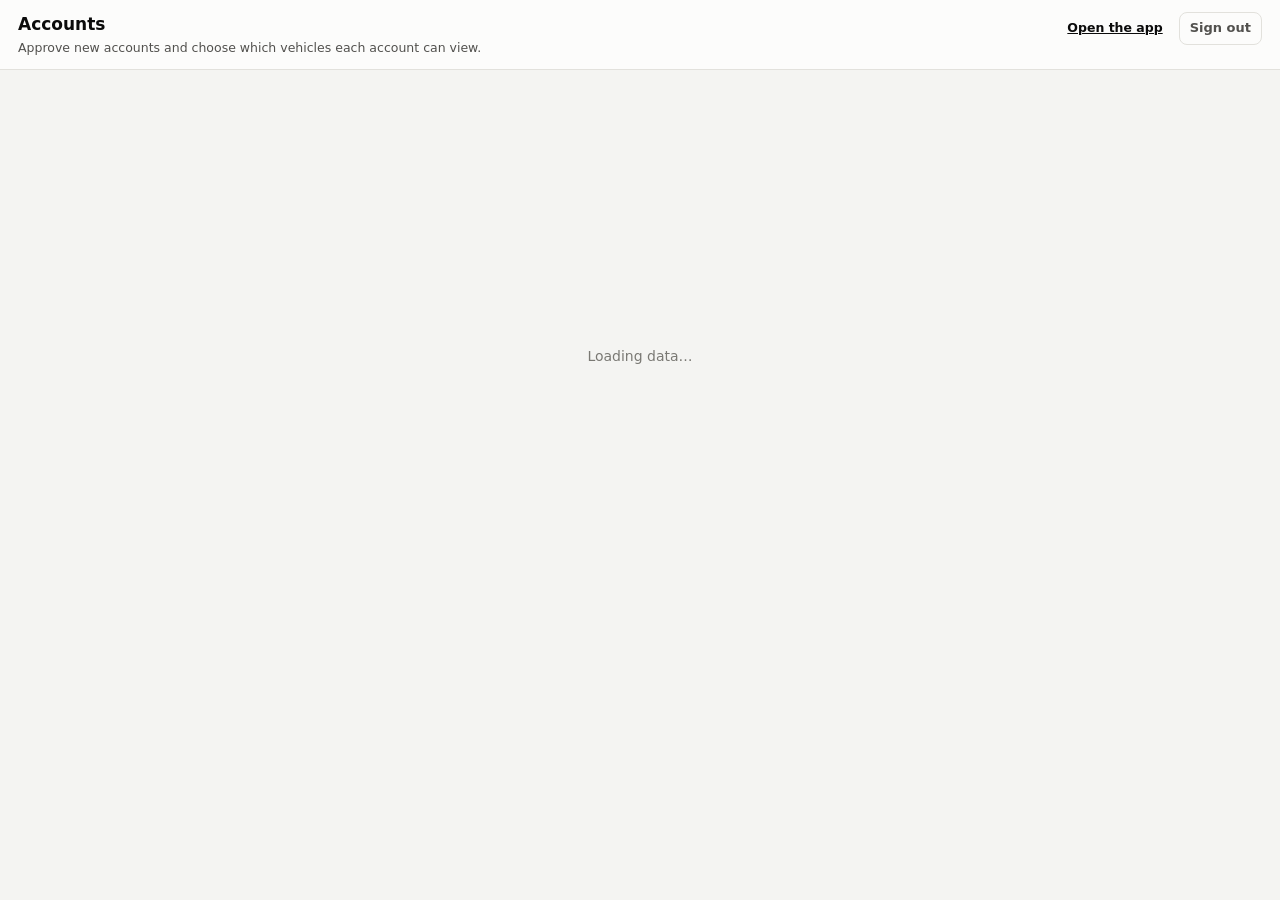
==== web/admin.html @ 1ac2ccd7 "feature..signup page" ====
<!doctype html>
<html lang="en">
<head>
<meta charset="utf-8">
<meta name="viewport" content="width=device-width,initial-scale=1">
<title>G4S Accounts</title>
<link rel="stylesheet" href="app.css">
<script>try { var t = localStorage.getItem('g4s-theme'); if (t === 'light' || t === 'dark') document.documentElement.dataset.theme = t; } catch (e) {}</script>
</head>
<body>
<header class="top">
  <div class="hrow" style="padding-bottom:12px">
    <div>
      <h1>Accounts</h1>
      <div class="sub" id="sub">Approve new accounts and choose which vehicles each account can view.</div>
    </div>
    <div class="hright userbox">
      <a href="/">Open the app</a>
      <span class="who" id="who"></span>
      <button class="iconbtn" onclick="signOut()">Sign out</button>
    </div>
  </div>
</header>
<main class="adm" id="adm"><div class="loading">Loading data…</div></main>
<script src="auth.js"></script>
<script>
const A = { users: [], vehicles: [], focus: +new URLSearchParams(location.search).get('review') || null };
const when = t => t ? new Date(t * 1000).toLocaleString('en-GB', { day: 'numeric', month: 'short', year: 'numeric', hour: '2-digit', minute: '2-digit' }) : '–';

async function load() {
  const r = await fetch('/admin/api/users');
  if (r.status === 401) { location.href = '/login?next=' + encodeURIComponent(location.pathname + location.search); return; }
  const d = await r.json();
  A.users = d.users; A.vehicles = d.vehicles;
  $('#who').textContent = d.admin_email;
  render();
}

function picker(u) {
  const mine = new Set(u.vehicles);
  return `<div class="vpick" data-u="${u.id}">${A.vehicles.map(v => `<label class="${mine.has(v.vehicle) ? 'on' : ''}">
    <input type="checkbox" value="${v.vehicle}" ${mine.has(v.vehicle) ? 'checked' : ''}> ${v.vehicle} · ${esc(v.branch)}${v.has_gps ? '' : ' · no GPS yet'}</label>`).join('')}</div>`;
}

function details(u) {
  return `<dl><dt>Email</dt><dd>${esc(u.email)}</dd><dt>Company</dt><dd>${esc(u.company)}</dd>
    <dt>Phone</dt><dd>${esc(u.phone || 'not given')}</dd><dt>Signed up</dt><dd>${when(u.created_at)}</dd>
    ${u.status !== 'pending' ? `<dt>Decided</dt><dd>${when(u.decided_at)}</dd>` : ''}
    ${u.status === 'approved' ? `<dt>Last sign in</dt><dd>${when(u.last_login)}</dd>` : ''}</dl>`;
}

function card(u) {
  const st = { pending: '<span class="chip st-Passed">Waiting for approval</span>', approved: '<span class="chip st-Validated">✓ Approved</span>',
    rejected: '<span class="chip st-Not">✕ Rejected</span>' }[u.status];
  let body = '';
  if (u.role === 'admin') body = '<p class="muted" style="margin:6px 0 0;font-size:12.5px">Admin account. Sees every vehicle.</p>';
  else if (u.status === 'pending') body = `${details(u)}<h2>Vehicles this account can view</h2>${picker(u)}
    <div class="msg" hidden></div><div class="btnrow" style="margin-top:10px"><button class="btn ok" data-act="approve" data-u="${u.id}">Approve</button>
    <button class="btn no" data-act="reject" data-u="${u.id}">Reject</button></div>`;
  else if (u.status === 'approved') body = `${details(u)}<h2>Vehicles this account can view</h2>${picker(u)}
    <div class="msg" hidden></div><div class="btnrow" style="margin-top:10px"><button class="btn" data-act="save" data-u="${u.id}">Save vehicles</button>
    <button class="btn no" data-act="reject" data-u="${u.id}">Remove access</button></div>`;
  else body = `${details(u)}<div class="btnrow"><button class="btn ok" data-act="approve" data-u="${u.id}">Approve</button>
    <button class="btn no" data-act="delete" data-u="${u.id}">Delete</button></div>`;
  return `<div class="ucard${A.focus === u.id ? ' focus' : ''}" id="u${u.id}"><div class="uh"><b>${esc(u.name)}</b>${st}</div>${body}</div>`;
}

function section(title, list, empty) {
  return `<section class="sec"><h2>${title} · ${list.length}</h2>${list.length ? list.map(card).join('') : `<div class="empty">${empty}</div>`}</section>`;
}

function render() {
  const by = s => A.users.filter(u => u.status === s && u.role !== 'admin');
  $('#adm').innerHTML = section('Waiting for approval', by('pending'), 'No accounts waiting for approval.')
    + section('Approved', [...A.users.filter(u => u.role === 'admin'), ...by('approved')], '')
    + section('Rejected', by('rejected'), 'No rejected accounts.');
  $$('.vpick input').forEach(i => i.onchange = () => i.parentElement.classList.toggle('on', i.checked));
  $$('[data-act]').forEach(b => b.onclick = () => act(b.dataset.act, +b.dataset.u, b));
  if (A.focus) { const el = $('#u' + A.focus); if (el) el.scrollIntoView({ block: 'center' }); }
}

const picked = id => $$(`.vpick[data-u="${id}"] input:checked`).map(i => i.value);

async function act(what, id, btn) {
  const u = A.users.find(x => x.id === id), msg = $('.msg', btn.closest('.ucard'));
  if (what === 'reject' && !confirm(u.status === 'approved' ? `Remove access for ${u.email}?` : `Reject the account of ${u.email}?`)) return;
  if (what === 'delete' && !confirm(`Delete the account of ${u.email}?`)) return;
  btn.disabled = true;
  try {
    if (what === 'approve' || what === 'save') {
      if ($(`.vpick[data-u="${id}"]`)) await post(`/admin/api/users/${id}/vehicles`, { vehicles: picked(id) });
    }
    if (what === 'approve') await post(`/admin/api/users/${id}/decision`, { approve: true });
    if (what === 'reject') await post(`/admin/api/users/${id}/decision`, { approve: false });
    if (what === 'delete') await post(`/admin/api/users/${id}/delete`);
    A.focus = what === 'delete' ? null : id;
    await load();
    const m = $(`#u${id} .msg`);
    if (m && what !== 'reject') showMsg(m, 'ok', what === 'approve' ? 'Approved. The user can sign in now and gets an email.' : 'Saved.');
  } catch (e) {
    if (msg) showMsg(msg, 'err', e.message); else alert(e.message);
    btn.disabled = false;
  }
}

load();
</script>
</body>
</html>
---- web/app.css ----
/* G4S fleet route audit. Tokens and components follow docs/G4S_product_DESIGN_SYSTEM_1.md */
:root{
  --bg:#f4f4f2;--surface:#fcfcfb;--surface-2:#f0efec;--line:#e2e1dc;
  --ink:#0b0b0b;--ink-2:#52514e;--ink-3:#7a7974;--navy:#1f3a6b;
  --glass:rgba(252,252,251,.82);--shadow:0 6px 24px rgba(0,0,0,.10);

  --good:#0ca30c;--good-bg:#e3f5e3;--good-ink:#0a6b0a;
  --warn:#fab219;--warn-bg:#fdf1d6;--warn-ink:#8a5a00;
  --serious:#ec835a;--serious-bg:#fde6dc;--serious-ink:#9a3d17;
  --crit:#d03b3b;--crit-bg:#fbe1e1;--crit-ink:#9b2323;
  --muted-bg:#ecebf3;--muted-ink:#4b4a63;

  --good-txt:#3e9a62;--bad-txt:#d9803f;
  --pg-bg:#d6f2df;--pg-ink:#1d6b3b;--po-bg:#fde0cb;--po-ink:#8a4313;

  --x2-svc:#a9cdf5;--x2-unp:#f9c29a;--x2-yard:#cfcfd6;--x2-plan:#ef8f8f;

  --plan1:#2a78d6;--plan2:#6250d6;--plan3:#1baf7a;--plan4:#eda100;--plan5:#e87ba4;
  --plan6:#008300;--plan7:#e34948;--plan8:#3a8fb7;--plan9:#8a6d3b;
  --act:#eb6834;--fence:#1f9d55;--fence-fill:rgba(31,157,85,.16);--other-fill:rgba(120,120,120,.10);
  --stop-fill:#f9c9a6;--zone-line:#8b6fd6;--zone-fill:rgba(139,111,214,.32);
  --trail-svc:#7fd394;--trail-oth:#f5b183;
  color-scheme:light;
}
@media (prefers-color-scheme:dark){:root:not([data-theme="light"]){
  --bg:#121211;--surface:#1a1a19;--surface-2:#242422;--line:#33332f;
  --ink:#f0efec;--ink-2:#c3c2b7;--ink-3:#8f8e86;--navy:#9db8ea;
  --glass:rgba(26,26,25,.80);--shadow:0 6px 24px rgba(0,0,0,.45);
  --good:#3fbf3f;--good-bg:#173a1a;--good-ink:#9fe0a0;
  --warn:#f2bc4a;--warn-bg:#3a2f12;--warn-ink:#f3d58f;
  --serious:#ef9670;--serious-bg:#3e2418;--serious-ink:#f6bfa6;
  --crit:#e46a6a;--crit-bg:#401e1e;--crit-ink:#f4b3b3;
  --muted-bg:#2a2a35;--muted-ink:#c4c3dc;
  --good-txt:#6cc38c;--bad-txt:#eba070;
  --pg-bg:#1d3a27;--pg-ink:#a5e0b9;--po-bg:#41281a;--po-ink:#f5c3a1;
  --x2-svc:#6d98c8;--x2-unp:#c98b61;--x2-yard:#5c5c66;--x2-plan:#c86a6a;
  --plan1:#5f9ce6;--plan2:#8f80ea;--plan3:#3fcf98;--plan4:#f2b93a;--plan5:#ee9cbc;
  --plan6:#3db53d;--plan7:#ef7372;--plan8:#6db0d1;--plan9:#b79764;
  --act:#f08452;--fence:#49c07c;--fence-fill:rgba(73,192,124,.18);--other-fill:rgba(200,200,200,.10);
  --stop-fill:#d99a72;--zone-line:#a993ea;--zone-fill:rgba(169,147,234,.32);
  --trail-svc:#5fb877;--trail-oth:#d9915f;
  color-scheme:dark;
}}
:root[data-theme="dark"]{
  --bg:#121211;--surface:#1a1a19;--surface-2:#242422;--line:#33332f;
  --ink:#f0efec;--ink-2:#c3c2b7;--ink-3:#8f8e86;--navy:#9db8ea;
  --glass:rgba(26,26,25,.80);--shadow:0 6px 24px rgba(0,0,0,.45);
  --good:#3fbf3f;--good-bg:#173a1a;--good-ink:#9fe0a0;
  --warn:#f2bc4a;--warn-bg:#3a2f12;--warn-ink:#f3d58f;
  --serious:#ef9670;--serious-bg:#3e2418;--serious-ink:#f6bfa6;
  --crit:#e46a6a;--crit-bg:#401e1e;--crit-ink:#f4b3b3;
  --muted-bg:#2a2a35;--muted-ink:#c4c3dc;
  --good-txt:#6cc38c;--bad-txt:#eba070;
  --pg-bg:#1d3a27;--pg-ink:#a5e0b9;--po-bg:#41281a;--po-ink:#f5c3a1;
  --x2-svc:#6d98c8;--x2-unp:#c98b61;--x2-yard:#5c5c66;--x2-plan:#c86a6a;
  --plan1:#5f9ce6;--plan2:#8f80ea;--plan3:#3fcf98;--plan4:#f2b93a;--plan5:#ee9cbc;
  --plan6:#3db53d;--plan7:#ef7372;--plan8:#6db0d1;--plan9:#b79764;
  --act:#f08452;--fence:#49c07c;--fence-fill:rgba(73,192,124,.18);--other-fill:rgba(200,200,200,.10);
  --stop-fill:#d99a72;--zone-line:#a993ea;--zone-fill:rgba(169,147,234,.32);
  --trail-svc:#5fb877;--trail-oth:#d9915f;
  color-scheme:dark;
}

*{box-sizing:border-box}
html,body{margin:0;background:var(--bg);color:var(--ink)}
body{font:14px/1.45 system-ui,-apple-system,"Segoe UI",Roboto,sans-serif;-webkit-font-smoothing:antialiased}
.num,table,.kpi .v,.tile .v,.clock{font-variant-numeric:tabular-nums}
button,select,input{font:inherit;color:inherit}
button{cursor:pointer}
h1{font-size:17px;font-weight:650;margin:0}
h2{font-size:12.5px;font-weight:650;text-transform:uppercase;letter-spacing:.05em;color:var(--ink-3);margin:0 0 8px}
h3{font-size:15px;font-weight:600;margin:0}
.hidden{display:none!important}
.muted{color:var(--ink-3)}

/* ---------- header and tabs ---------- */
header.top{background:var(--surface);border-bottom:1px solid var(--line);padding:12px 18px 0}
.hrow{display:flex;align-items:flex-start;gap:12px}
.hrow .sub{color:var(--ink-2);font-size:12.5px;margin-top:2px}
.hright{margin-left:auto;display:flex;gap:8px;align-items:center}
.iconbtn{border:1px solid var(--line);background:var(--surface);border-radius:8px;padding:6px 10px;font-size:13px;font-weight:600;color:var(--ink-2)}
.iconbtn:hover{background:var(--surface-2)}
.tabs{display:flex;gap:18px;margin-top:10px;overflow-x:auto;scrollbar-width:none}
.tab{background:none;border:0;padding:8px 0 9px;color:var(--ink-2);font-weight:600;font-size:13.5px;border-bottom:2px solid transparent;white-space:nowrap}
.tab[aria-selected="true"]{color:var(--ink);border-bottom-color:var(--ink)}

/* ---------- controls ---------- */
.seg{display:inline-flex;border:1px solid var(--line);border-radius:999px;padding:2px;background:var(--surface)}
.sbtn{border:0;background:none;border-radius:999px;padding:5px 12px;font-size:12.5px;font-weight:600;color:var(--ink-2)}
.sbtn.on{background:var(--good-ink);color:var(--surface)}
.dd{display:inline-flex;align-items:center;gap:6px;font-size:12.5px;color:var(--ink-3)}
.dd select{appearance:none;-webkit-appearance:none;border:1px solid var(--line);background:var(--surface) url("data:image/svg+xml,%3Csvg xmlns='http://www.w3.org/2000/svg' width='10' height='6'%3E%3Cpath d='M1 1l4 4 4-4' stroke='%237a7974' stroke-width='1.6' fill='none'/%3E%3C/svg%3E") no-repeat right 10px center;
  border-radius:10px;padding:6px 30px 6px 10px;font-size:13.5px;font-weight:650;color:var(--ink);max-width:100%}
.dd select:focus-visible,.kmbtn:focus-visible,.sbtn:focus-visible,.tab:focus-visible{outline:2px solid var(--x2-svc);outline-offset:1px}
.dd select.wk{border:1.5px dashed var(--crit)}
.dd select.rt{border:1.5px dashed var(--serious)}

/* ---------- route check layout ---------- */
.daybar{display:flex;align-items:center;gap:12px;padding:10px 18px;flex-wrap:wrap}
.opsrc{margin-left:auto;font-size:11px;color:var(--ink-3)}
.opsnote{margin:0 18px 8px;padding:8px 12px;border-radius:10px;font-size:12.5px}
.opsnote.wk{background:var(--crit-bg);color:var(--crit-ink)}
.opsnote.rt{background:var(--serious-bg);color:var(--serious-ink)}
.rc{display:grid;grid-template-columns:minmax(0,1fr) 420px;gap:12px;padding:0 18px 16px;height:calc(100vh - 150px);min-height:520px}
.rcmain{display:flex;flex-direction:column;gap:10px;min-height:0;min-width:0}
.vrow{display:flex;align-items:center;gap:10px;flex-wrap:wrap}
.vbadge{width:34px;height:34px;border-radius:8px;background:var(--navy);color:var(--surface);display:grid;place-items:center;font-weight:800;font-size:12.5px;flex:none}
.vrow .drv{color:var(--ink-2);font-size:13px}
.kpis{display:grid;grid-template-columns:repeat(6,minmax(0,1fr));gap:10px}
.kpi{background:var(--surface);border:1px solid var(--line);border-radius:10px;padding:9px 11px;min-width:0}
.kpi .v{font-size:20px;font-weight:700;line-height:1.2}
.kpi .v small{font-size:12.5px;font-weight:600;color:var(--ink-3)}
.kpi .l{font-size:12px;color:var(--ink-2);font-weight:600;margin-top:1px}
.kpi .s{font-size:11.5px;color:var(--ink-3);margin-top:2px}
.kpi.click{cursor:pointer;border-color:color-mix(in srgb,var(--act) 55%,var(--line))}
.kpi.click:hover{background:var(--surface-2)}
.kpi.on{box-shadow:0 0 0 2px var(--zone-line);border-color:var(--zone-line)}
.kpi.spd.click{border-color:var(--x2-plan)}
.pos{color:var(--good-txt)}.neg{color:var(--bad-txt)}

.mapwrap{position:relative;flex:1;min-height:260px;border-radius:14px;overflow:hidden;border:1px solid var(--line);box-shadow:0 1px 3px rgba(0,0,0,.06);background:var(--surface-2)}
#map{position:absolute;inset:0}
.leaflet-container{background:var(--surface-2);font:inherit}
:root[data-theme="dark"] .leaflet-tile-pane{filter:invert(1) hue-rotate(180deg) brightness(.85) contrast(.9) saturate(.6)}
@media (prefers-color-scheme:dark){:root:not([data-theme="light"]) .leaflet-tile-pane{filter:invert(1) hue-rotate(180deg) brightness(.85) contrast(.9) saturate(.6)}}
.leaflet-control-attribution{background:var(--glass)!important;color:var(--ink-3)!important;font-size:10.5px}
.leaflet-control-attribution a{color:var(--ink-2)!important}
.mapctl{position:absolute;left:10px;top:10px;z-index:500;display:flex;flex-direction:column;background:var(--glass);backdrop-filter:blur(6px);border:1px solid var(--line);border-radius:10px;box-shadow:var(--shadow);overflow:hidden}
.mapctl button{border:0;background:none;width:32px;height:32px;font-size:16px;font-weight:600;color:var(--ink)}
.mapctl button+button{border-top:1px solid var(--line)}
.mapctl button:hover{background:var(--surface-2)}
.legend{position:absolute;right:10px;top:10px;z-index:500;background:var(--glass);backdrop-filter:blur(6px);border:1px solid var(--line);border-radius:10px;box-shadow:var(--shadow);padding:8px 10px;font-size:11.5px;color:var(--ink-2)}
.legend div{display:flex;align-items:center;gap:8px;line-height:1.9}
.legend i{display:inline-block;width:22px;height:0;border-top:3px solid}
.legend i.dash{border-top-style:dashed}
.legend i.dot{width:10px;height:10px;border-radius:50%;border:0}
.legend i.ring{width:12px;height:12px;border-radius:50%;border:2px solid}
.legend i.pin{width:14px;height:14px;border-radius:50%;border:2px solid #fff}

.ozpanel{position:absolute;left:52px;top:10px;z-index:600;width:330px;max-height:calc(100% - 20px);overflow:auto;background:var(--surface);border:1.5px solid var(--zone-line);border-radius:10px;box-shadow:var(--shadow)}
.ozpanel.spd{border-color:var(--x2-plan)}
.ozpanel .hd{display:flex;align-items:center;gap:8px;padding:9px 12px;border-bottom:1px solid var(--line);position:sticky;top:0;background:var(--surface)}
.ozpanel .hd b{font-size:13px}
.ozpanel .x{margin-left:auto;border:0;background:none;font-size:15px;color:var(--ink-3)}
.ozrow{display:grid;grid-template-columns:24px 1fr auto;gap:8px;padding:8px 12px;border-bottom:1px solid var(--line);cursor:pointer;font-size:12.5px;align-items:center}
.ozrow:hover,.ozrow.on{background:var(--surface-2)}
.ozrow .sm{color:var(--ink-3);font-size:11.5px}
.pinno{width:22px;height:22px;border-radius:50%;background:var(--zone-line);color:#fff;border:2px solid #fff;display:grid;place-items:center;font-size:11px;font-weight:700;box-shadow:0 1px 4px rgba(0,0,0,.3)}
.pinno.on{transform:scale(1.25);box-shadow:0 0 0 3px var(--zone-fill)}
.empty{padding:14px;color:var(--ink-3);font-size:12.5px}

.leaflet-popup-content-wrapper{background:var(--surface);color:var(--ink);border-radius:10px;box-shadow:var(--shadow)}
.leaflet-popup-tip{background:var(--surface)}
.leaflet-popup-content{margin:10px 12px;font-size:12.5px;line-height:1.45}
.leaflet-popup-content b{font-size:13px}
.leaflet-container a.leaflet-popup-close-button{color:var(--ink-3)}

/* ---------- side panel ---------- */
.side{background:var(--surface);border:1px solid var(--line);border-radius:14px;box-shadow:0 1px 3px rgba(0,0,0,.06);overflow:auto;min-height:0;padding:14px}
.totals{display:grid;gap:4px;border-bottom:1px solid var(--line);padding-bottom:10px;margin-bottom:12px}
.totals div{display:flex;align-items:baseline;justify-content:space-between;font-size:13px;color:var(--ink-2);font-weight:600}
.totals b{font-size:20px;font-weight:800;color:var(--navy)}
.sec{margin-bottom:14px}
table{border-collapse:collapse;width:100%;font-size:12.5px}
th{background:var(--surface-2);color:var(--ink-2);font-weight:650;text-align:right;padding:6px 8px;font-size:11.5px}
td{padding:6px 8px;border-top:1px solid var(--line);text-align:right;vertical-align:middle}
th:first-child,td:first-child{text-align:left}
.legendt td:nth-child(2){text-align:left;color:var(--ink-2)}
.legendt th:nth-child(2){text-align:left}
.tbox{border:1px solid var(--line);border-radius:12px;overflow:hidden}

.chip{display:inline-flex;align-items:center;gap:4px;border-radius:999px;padding:2px 8px;font-size:11px;font-weight:650;white-space:nowrap;border:1px solid transparent}
.st-Validated{background:var(--good-bg);color:var(--good-ink)}
.st-Passed{background:var(--warn-bg);color:var(--warn-ink)}
.st-Out{background:var(--serious-bg);color:var(--serious-ink)}
.st-Not{background:var(--crit-bg);color:var(--crit-ink)}
.st-Repl{background:var(--surface-2);color:var(--ink-2);border:1px dashed var(--ink-3)}
@media (forced-colors:active){.chip,.badge{border:1px solid CanvasText}}
.badge{display:inline-block;border-radius:6px;padding:1px 6px;font-size:10.5px;font-weight:700;text-transform:uppercase;letter-spacing:.03em}
.b-planned{background:var(--good-bg);color:var(--good-ink)}
.b-unplanned{background:var(--crit-bg);color:var(--crit-ink)}
.b-timing{background:var(--warn-bg);color:var(--warn-ink)}
.b-check{background:var(--serious-bg);color:var(--serious-ink)}
.b-nodata{background:var(--muted-bg);color:var(--muted-ink)}
.ahp{background:var(--pg-bg);color:var(--pg-ink)}
.ahu{background:var(--po-bg);color:var(--po-ink)}
.t-night{background:var(--crit-bg);color:var(--crit-ink)}
.t-day{background:var(--serious-bg);color:var(--serious-ink)}
.t-hop{background:var(--surface-2);color:var(--ink-2)}

.trip{border:1px solid var(--line);border-radius:10px;padding:10px 12px;margin-bottom:8px;cursor:pointer}
.trip:hover{background:var(--surface-2)}
.trip.on{border-color:var(--ink);box-shadow:0 0 0 1px var(--ink)}
.trip.repl{opacity:.75}
.trip .th{display:flex;align-items:center;gap:8px}
.trip .sw{width:18px;height:0;border-top:3px dashed;flex:none}
.trip .tn{font-weight:650;font-size:13px;flex:1;min-width:0}
.trip .vc{font-size:12px;color:var(--ink-2);font-weight:600;white-space:nowrap}
.trip .meta{font-size:11.5px;color:var(--ink-3);margin:4px 0 6px}
.srow{display:grid;grid-template-columns:1fr auto auto;gap:8px;align-items:center;padding:5px 0;border-top:1px solid var(--line);font-size:12.5px}
.srow:hover{color:var(--ink);background:var(--surface-2)}
.srow .tm{color:var(--ink-3);font-size:11.5px}
.runcard{border:1px solid var(--line);border-radius:10px;padding:9px 12px;margin-bottom:8px;font-size:12.5px}
.runcard .rh{display:flex;gap:8px;align-items:center;flex-wrap:wrap}
.runcard p{margin:5px 0 0;color:var(--ink-2)}

/* ---------- replay ---------- */
.rpbar{display:flex;align-items:center;gap:12px;flex-wrap:wrap;background:var(--surface);border:1px solid var(--line);border-radius:12px;padding:8px 12px}
.play{background:var(--ink);color:var(--surface);border:0;border-radius:8px;padding:7px 14px;font-weight:700}
.clock{font-size:22px;font-weight:700;min-width:70px}
.rpbar label{font-size:12.5px;color:var(--ink-2);display:inline-flex;gap:6px;align-items:center}
.scrub{flex-basis:100%;display:grid;gap:3px}
.scrub input{width:100%;margin:0;accent-color:var(--ink)}
.band{position:relative;height:8px;border-radius:4px;background:var(--surface-2);overflow:hidden}
.band span{position:absolute;top:0;bottom:0}
.ticks{position:relative;height:14px;font-size:10px;color:var(--ink-3)}
.ticks span{position:absolute;transform:translateX(-50%)}
.narr{position:absolute;left:52px;top:10px;z-index:600;width:300px;background:var(--glass);backdrop-filter:blur(6px);border:1px solid var(--line);border-left:4px solid var(--act);border-radius:10px;box-shadow:var(--shadow);padding:10px 12px;transition:opacity .25s}
.narr.fade{opacity:0}
.narr b{font-size:13.5px}
.narr p{margin:4px 0 6px;font-size:12.5px;color:var(--ink-2)}
.narr .ft{font-size:11px;color:var(--ink-3)}
.narr .pb{height:3px;background:var(--surface-2);border-radius:2px;margin-top:6px;overflow:hidden}
.narr .pb i{display:block;height:100%;background:var(--act);width:0}
.evl{list-style:none;margin:0;padding:0}
.evl li{display:grid;grid-template-columns:44px 10px 1fr;gap:8px;align-items:start;padding:6px 8px;border:1px solid transparent;border-radius:8px;cursor:pointer;font-size:12.5px}
.evl li:hover{background:var(--surface-2)}
.evl li.past{opacity:.62}
.evl li.cur{border-color:var(--line);background:var(--surface-2);opacity:1}
.evl .dot{width:10px;height:10px;border-radius:50%;margin-top:4px}
.evl .tm{color:var(--ink-3)}
.bus{width:16px;height:16px;border-radius:50%;background:var(--ink);border:3px solid #fff;box-shadow:0 1px 5px rgba(0,0,0,.4)}
.callout{position:relative}
.callout .card{position:absolute;left:14px;top:-14px;white-space:nowrap;background:var(--glass);backdrop-filter:blur(6px);border:1px solid var(--line);border-radius:8px;padding:4px 8px;font-size:12px;font-weight:600;color:var(--ink);box-shadow:var(--shadow)}
.callout .rip{position:absolute;left:-14px;top:-14px;width:28px;height:28px;border-radius:50%;border:2px solid var(--act);animation:rip 1.4s ease-out infinite}
@keyframes rip{from{transform:scale(.4);opacity:1}to{transform:scale(1.6);opacity:0}}
@media (prefers-reduced-motion:reduce){.callout .rip{animation:none}.narr{transition:none}}

/* ---------- mileage ---------- */
.mx{max-width:1180px;margin:0 auto;padding:14px 18px 40px}
.filters{display:flex;gap:14px;align-items:center;flex-wrap:wrap;margin-bottom:12px}
.emcount{background:var(--navy);color:var(--surface);border-radius:999px;padding:1px 8px;font-size:11px;font-weight:700}
.tiles{display:grid;grid-template-columns:repeat(4,minmax(0,1fr));gap:12px;margin-bottom:12px}
.tile{background:var(--surface);border:1px solid var(--line);border-radius:12px;padding:12px 14px}
.tile .l{font-size:12.5px;color:var(--ink-2);font-weight:650}
.tile .v{font-size:26px;font-weight:700;line-height:1.25;margin:2px 0}
.tile .tl{font-size:12.5px;display:block;color:var(--ink-2)}
.tile.click{cursor:pointer;border-color:var(--act)}
.tile.click.spd{border-color:var(--x2-plan)}
.tile.click:hover{background:var(--surface-2)}
.card{background:var(--surface);border:1px solid var(--line);border-radius:12px;padding:14px;margin-bottom:12px}
.card .ch{display:flex;align-items:center;gap:10px;margin-bottom:10px;flex-wrap:wrap}
.card .ch .r{margin-left:auto;display:flex;gap:8px;align-items:center}
.chart{width:100%;position:relative}
.chart svg{display:block;width:100%}
.svgtip{position:absolute;pointer-events:none;background:var(--surface);border:1px solid var(--line);border-radius:8px;box-shadow:var(--shadow);padding:7px 10px;font-size:12px;z-index:5;white-space:nowrap}
.svgtip .pl{color:var(--navy)}
.clegend{display:flex;gap:14px;font-size:12px;color:var(--ink-2);margin-top:6px;flex-wrap:wrap}
.clegend i{display:inline-block;width:10px;height:10px;border-radius:3px;margin-right:5px;vertical-align:-1px}
.x2wrap{max-height:620px;overflow:auto;border:1px solid var(--line);border-radius:12px}
.x2t th{position:sticky;top:0;z-index:1;text-align:center}
.x2t td{text-align:center}
.x2t th:first-child,.x2t td:first-child{text-align:left}
.x2t td.cm{text-align:left;color:var(--ink-2);min-width:220px}
.x2t tfoot td{position:sticky;bottom:0;background:var(--surface-2);font-weight:700;color:var(--navy)}
.x2t tbody tr:hover{background:var(--surface-2)}
.kmbtn{border:0;background:var(--x2-svc);color:#0b2545;border-radius:999px;padding:2px 9px;font-size:12px;font-weight:700;white-space:nowrap}
.linkbtn{border:0;background:none;color:var(--ink-2);font-weight:600;font-size:12px;padding:0;white-space:nowrap}
.linkbtn:hover{color:var(--ink);text-decoration:underline}
.vsel{border:1px solid var(--line);border-radius:8px;padding:3px 6px;background:var(--surface);font-size:12px;max-width:190px}
.vsel.ok{background:var(--good-bg);color:var(--good-ink);border-color:transparent}
.vsel.bad{background:var(--crit-bg);color:var(--crit-ink);border-color:transparent}
.vsel.info{background:var(--warn-bg);color:var(--warn-ink);border-color:transparent}
.vcom{border:1px solid var(--line);border-radius:8px;padding:3px 6px;background:var(--surface);font-size:12px;width:150px}
.fchip{display:inline-flex;gap:6px;align-items:center;background:var(--surface-2);border-radius:999px;padding:2px 4px 2px 10px;font-size:12px;font-weight:600}
.fchip button{border:0;background:none;color:var(--ink-3)}
.btn{border:1px solid var(--line);background:var(--surface);border-radius:8px;padding:5px 10px;font-size:12.5px;font-weight:650}
.btn:hover{background:var(--surface-2)}
.loading{display:grid;place-items:center;height:60vh;color:var(--ink-3)}
.note{font-size:11.5px;color:var(--ink-3);margin-top:8px}

@media (max-width:980px){
  .rc{grid-template-columns:1fr;height:auto;padding:0 16px 16px}
  .mapwrap{flex:none;height:72vh}
  .kpis{grid-template-columns:repeat(2,minmax(0,1fr))}
  .legend{display:none}
  .daybar,header.top{padding-left:16px;padding-right:16px}
  .opsnote{margin:0 16px 8px}
  .side{max-height:none}
  .ozpanel,.narr{left:50px;width:calc(100% - 60px);max-width:330px}
}
@media (max-width:900px){.tiles{grid-template-columns:repeat(2,minmax(0,1fr))}.mx{padding:12px 16px 32px}}
@media (max-width:520px){.hrow{flex-wrap:wrap}.hright{margin-left:0}.opsrc{margin-left:0}}

/* ---------- accounts: sign in, create account, setup, admin ---------- */
.authpage{min-height:100vh;display:grid;place-items:center;padding:24px 16px}
.authcard{width:100%;max-width:400px;background:var(--surface);border:1px solid var(--line);border-radius:14px;box-shadow:0 1px 3px rgba(0,0,0,.06);padding:22px}
.brand{display:flex;align-items:center;gap:10px;margin-bottom:16px}
.brand .vbadge{width:30px;height:30px;font-size:11px}
.brand b{font-size:15px}
.authcard h1{margin-bottom:4px}
.authcard .lead{color:var(--ink-2);font-size:13px;margin:0 0 14px}
.field{display:grid;gap:4px;margin-bottom:11px}
.field span{font-size:12.5px;font-weight:600;color:var(--ink-2)}
.field small{font-size:11.5px;color:var(--ink-3)}
.field input{border:1px solid var(--line);background:var(--surface);border-radius:8px;padding:8px 10px;font-size:14px;width:100%}
.field input:focus-visible{outline:2px solid var(--x2-svc);outline-offset:1px}
.field input[readonly]{background:var(--surface-2);color:var(--ink-2)}
.primary{width:100%;border:0;border-radius:8px;background:var(--good-ink);color:var(--surface);padding:9px 14px;font-weight:700;font-size:14px;margin-top:4px}
.primary:disabled{opacity:.6;cursor:default}
.msg{border-radius:8px;padding:8px 10px;font-size:12.5px;margin-bottom:12px}
.msg.err{background:var(--crit-bg);color:var(--crit-ink)}
.msg.ok{background:var(--good-bg);color:var(--good-ink)}
.msg.info{background:var(--warn-bg);color:var(--warn-ink)}
.alt{margin-top:14px;font-size:13px;color:var(--ink-2);text-align:center}
.alt a,.userbox a{color:var(--ink);font-weight:650}
.userbox{display:flex;align-items:center;gap:8px;font-size:12.5px;color:var(--ink-2)}
.userbox .who{max-width:220px;overflow:hidden;text-overflow:ellipsis;white-space:nowrap}
.adm{max-width:1180px;margin:0 auto;padding:16px 18px 40px}
.ucard{border:1px solid var(--line);border-radius:10px;padding:12px 14px;margin-bottom:10px;background:var(--surface)}
.ucard.focus{box-shadow:0 0 0 2px var(--good-ink);border-color:var(--good-ink)}
.ucard .uh{display:flex;gap:10px;align-items:center;flex-wrap:wrap}
.ucard .uh b{font-size:14px}
.ucard dl{display:grid;grid-template-columns:auto 1fr;gap:3px 12px;margin:8px 0 10px;font-size:12.5px}
.ucard dt{color:var(--ink-3)}
.ucard dd{margin:0}
.btnrow{display:flex;gap:8px;flex-wrap:wrap;align-items:center}
.btn.ok{background:var(--good-ink);color:var(--surface);border-color:transparent}
.btn.no{color:var(--crit-ink);border-color:var(--crit-bg)}
.vpick{display:flex;flex-wrap:wrap;gap:6px}
.vpick label{display:inline-flex;align-items:center;gap:5px;border:1px solid var(--line);border-radius:999px;padding:3px 10px;font-size:12px;cursor:pointer}
.vpick label.on{background:var(--pg-bg);color:var(--pg-ink);border-color:transparent}
.vpick input{margin:0}
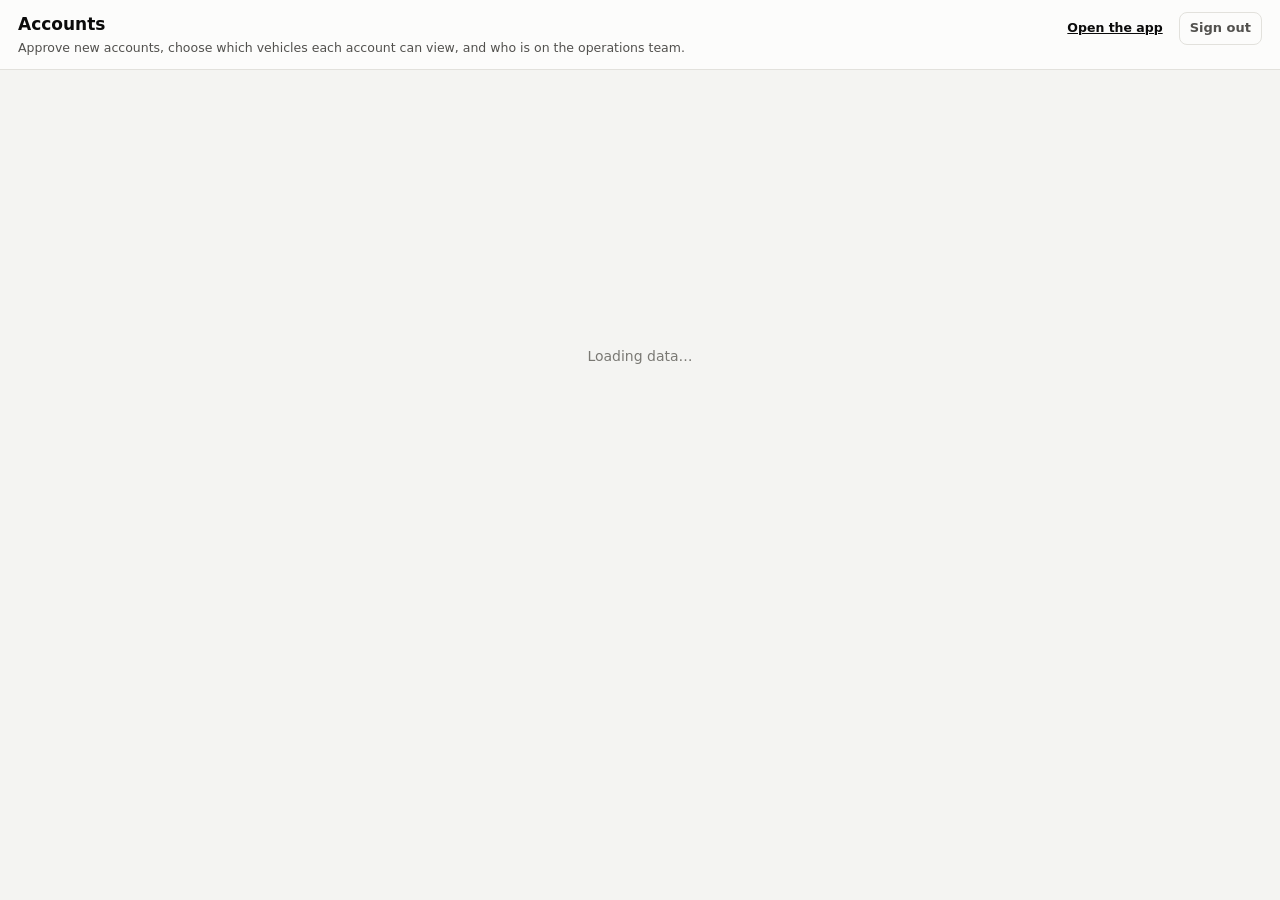
==== commit 117c247f: "feature..operations tab: vehicle directory and replacement log The ops team logs replacements in the" ====
--- a/web/admin.html
+++ b/web/admin.html
@@ -12,7 +12,7 @@
   <div class="hrow" style="padding-bottom:12px">
     <div>
       <h1>Accounts</h1>
-      <div class="sub" id="sub">Approve new accounts and choose which vehicles each account can view.</div>
+      <div class="sub" id="sub">Approve new accounts, choose which vehicles each account can view, and who is on the operations team.</div>
     </div>
     <div class="hright userbox">
       <a href="/">Open the app</a>
@@ -39,7 +39,12 @@
 function picker(u) {
   const mine = new Set(u.vehicles);
   return `<div class="vpick" data-u="${u.id}">${A.vehicles.map(v => `<label class="${mine.has(v.vehicle) ? 'on' : ''}">
-    <input type="checkbox" value="${v.vehicle}" ${mine.has(v.vehicle) ? 'checked' : ''}> ${v.vehicle} · ${esc(v.branch)}${v.has_gps ? '' : ' · no GPS yet'}</label>`).join('')}</div>`;
+    <input type="checkbox" value="${v.vehicle}" ${mine.has(v.vehicle) ? 'checked' : ''}> ${v.vehicle} · ${esc(v.branch)}${v.in_plan === false ? ' · Fleet tab only' : v.has_gps ? '' : ' · no GPS yet'}</label>`).join('')}</div>`;
+}
+
+function opsFlag(u) {
+  return `<label class="opsflag"><input type="checkbox" data-ops="${u.id}" ${u.ops ? 'checked' : ''}>
+    Operations team: can view the internal vehicle directory and log replacements in the Operations tab</label>`;
 }
 
 function details(u) {
@@ -53,16 +58,27 @@
   const st = { pending: '<span class="chip st-Passed">Waiting for approval</span>', approved: '<span class="chip st-Validated">✓ Approved</span>',
     rejected: '<span class="chip st-Not">✕ Rejected</span>' }[u.status];
   let body = '';
-  if (u.role === 'admin') body = '<p class="muted" style="margin:6px 0 0;font-size:12.5px">Admin account. Sees every vehicle.</p>';
-  else if (u.status === 'pending') body = `${details(u)}<h2>Vehicles this account can view</h2>${picker(u)}
+  if (u.role === 'admin') body = `<p class="muted" style="margin:6px 0 10px;font-size:12.5px">Admin account (${esc(u.email)}). Sees every vehicle and the Operations tab.</p>
+    <div class="msg" hidden></div><div class="btnrow"><button class="btn" data-act="pw" data-u="${u.id}">Set password</button></div>${pwForm(u)}`;
+  else if (u.status === 'pending') body = `${details(u)}<h2>Vehicles this account can view</h2>${picker(u)}${opsFlag(u)}
     <div class="msg" hidden></div><div class="btnrow" style="margin-top:10px"><button class="btn ok" data-act="approve" data-u="${u.id}">Approve</button>
     <button class="btn no" data-act="reject" data-u="${u.id}">Reject</button></div>`;
-  else if (u.status === 'approved') body = `${details(u)}<h2>Vehicles this account can view</h2>${picker(u)}
-    <div class="msg" hidden></div><div class="btnrow" style="margin-top:10px"><button class="btn" data-act="save" data-u="${u.id}">Save vehicles</button>
-    <button class="btn no" data-act="reject" data-u="${u.id}">Remove access</button></div>`;
+  else if (u.status === 'approved') body = `${details(u)}<h2>Vehicles this account can view</h2>${picker(u)}${opsFlag(u)}
+    <div class="msg" hidden></div><div class="btnrow" style="margin-top:10px"><button class="btn" data-act="save" data-u="${u.id}">Save access</button>
+    <button class="btn" data-act="pw" data-u="${u.id}">Set password</button>
+    <button class="btn no" data-act="reject" data-u="${u.id}">Remove access</button></div>${pwForm(u)}`;
   else body = `${details(u)}<div class="btnrow"><button class="btn ok" data-act="approve" data-u="${u.id}">Approve</button>
     <button class="btn no" data-act="delete" data-u="${u.id}">Delete</button></div>`;
   return `<div class="ucard${A.focus === u.id ? ' focus' : ''}" id="u${u.id}"><div class="uh"><b>${esc(u.name)}</b>${st}</div>${body}</div>`;
+}
+
+// passwords are changed only here, by the admin
+function pwForm(u) {
+  return `<form class="pwform" data-u="${u.id}" hidden style="margin-top:10px;max-width:360px">
+    <label class="field"><span>New password for ${esc(u.email)}</span><input name="password" type="password" autocomplete="new-password" required minlength="10">
+      <small>At least 10 characters, with letters and numbers or symbols. ${u.role === 'admin' ? 'You stay signed in here.' : 'The user is signed out everywhere.'}</small></label>
+    <label class="field"><span>Confirm new password</span><input name="confirm" type="password" autocomplete="new-password" required></label>
+    <div class="btnrow"><button class="btn ok" type="submit">Save password</button><button class="btn" type="button" data-cancel>Cancel</button></div></form>`;
 }
 
 function section(title, list, empty) {
@@ -76,6 +92,19 @@
     + section('Rejected', by('rejected'), 'No rejected accounts.');
   $$('.vpick input').forEach(i => i.onchange = () => i.parentElement.classList.toggle('on', i.checked));
   $$('[data-act]').forEach(b => b.onclick = () => act(b.dataset.act, +b.dataset.u, b));
+  $$('.pwform').forEach(f => {
+    $('[data-cancel]', f).onclick = () => { f.hidden = true; f.reset(); };
+    f.onsubmit = async e => {
+      e.preventDefault();
+      const msg = $('.msg', f.closest('.ucard')), v = Object.fromEntries(new FormData(f));
+      if (v.password !== v.confirm) { showMsg(msg, 'err', 'The two passwords are not the same.'); return; }
+      try {
+        await post(`/admin/api/users/${f.dataset.u}/password`, { password: v.password });
+        f.hidden = true; f.reset();
+        showMsg(msg, 'ok', 'Password saved. Share it with the user privately.');
+      } catch (err) { showMsg(msg, 'err', err.message); }
+    };
+  });
   if (A.focus) { const el = $('#u' + A.focus); if (el) el.scrollIntoView({ block: 'center' }); }
 }
 
@@ -83,12 +112,15 @@
 
 async function act(what, id, btn) {
   const u = A.users.find(x => x.id === id), msg = $('.msg', btn.closest('.ucard'));
+  if (what === 'pw') { const f = $(`.pwform[data-u="${id}"]`); f.hidden = !f.hidden; if (!f.hidden) $('input', f).focus(); return; }
   if (what === 'reject' && !confirm(u.status === 'approved' ? `Remove access for ${u.email}?` : `Reject the account of ${u.email}?`)) return;
   if (what === 'delete' && !confirm(`Delete the account of ${u.email}?`)) return;
   btn.disabled = true;
   try {
     if (what === 'approve' || what === 'save') {
       if ($(`.vpick[data-u="${id}"]`)) await post(`/admin/api/users/${id}/vehicles`, { vehicles: picked(id) });
+      const flag = $(`[data-ops="${id}"]`);
+      if (flag) await post(`/admin/api/users/${id}/ops`, { ops: flag.checked });
     }
     if (what === 'approve') await post(`/admin/api/users/${id}/decision`, { approve: true });
     if (what === 'reject') await post(`/admin/api/users/${id}/decision`, { approve: false });
--- a/web/app.css
+++ b/web/app.css
@@ -68,6 +68,10 @@
 button,select,input{font:inherit;color:inherit}
 button{cursor:pointer}
 h1{font-size:17px;font-weight:650;margin:0}
+.titlerow{display:flex;align-items:center;gap:8px;flex-wrap:wrap}
+.chip.src{background:var(--surface-2);color:var(--ink-2);border-color:var(--line)}
+.chip.src.live{background:var(--good-bg);color:var(--good-ink);border-color:transparent}
+.chip.src.warn{background:var(--warn-bg);color:var(--warn-ink);border-color:transparent}
 h2{font-size:12.5px;font-weight:650;text-transform:uppercase;letter-spacing:.05em;color:var(--ink-3);margin:0 0 8px}
 h3{font-size:15px;font-weight:600;margin:0}
 .hidden{display:none!important}
@@ -94,6 +98,25 @@
 .dd select:focus-visible,.kmbtn:focus-visible,.sbtn:focus-visible,.tab:focus-visible{outline:2px solid var(--x2-svc);outline-offset:1px}
 .dd select.wk{border:1.5px dashed var(--crit)}
 .dd select.rt{border:1.5px dashed var(--serious)}
+.datepick{position:relative}
+.dnav{border:1px solid var(--line);background:var(--surface);border-radius:8px;min-width:30px;height:32px;font-size:17px;line-height:1;color:var(--ink-2)}
+.dnav:not(:disabled):hover{background:var(--surface-2)}
+.dnav:disabled{opacity:.35;cursor:default}
+.dbtn{display:inline-flex;align-items:center;gap:7px;border:1px solid var(--line);background:var(--surface);border-radius:10px;height:32px;padding:0 12px;font-size:13.5px;font-weight:650;color:var(--ink);white-space:nowrap}
+.dbtn svg{color:var(--ink-3)}
+.dbtn:hover{background:var(--surface-2)}
+.dbtn.wk{border:1.5px dashed var(--crit)}
+.dnav:focus-visible,.dbtn:focus-visible,.cal .cd:focus-visible{outline:2px solid var(--x2-svc);outline-offset:1px}
+.cal{position:absolute;top:calc(100% + 6px);left:0;z-index:1100;width:264px;padding:10px;background:var(--surface);border:1px solid var(--line);border-radius:12px;box-shadow:0 10px 28px rgba(0,0,0,.18);color:var(--ink)}
+.calh{display:flex;align-items:center;justify-content:space-between;margin-bottom:6px;font-size:13.5px}
+.calg{display:grid;grid-template-columns:repeat(7,1fr);gap:2px;text-align:center}
+.calg .wd{font-size:10.5px;font-weight:600;color:var(--ink-3);padding:4px 0}
+.cal .cd{height:32px;border:0;border-radius:8px;background:none;font-size:13px;color:var(--ink);font-variant-numeric:tabular-nums}
+.cal .cd:not(:disabled):hover{background:var(--surface-2)}
+.cal .cd:disabled{color:var(--ink-3);opacity:.45;cursor:default}
+.cal .cd.today{box-shadow:inset 0 0 0 1px var(--ink-3)}
+.cal .cd.on{background:var(--navy);color:var(--surface);font-weight:700}
+.caln{margin-top:6px;font-size:11px;color:var(--ink-3)}
 
 /* ---------- route check layout ---------- */
 .daybar{display:flex;align-items:center;gap:12px;padding:10px 18px;flex-wrap:wrap}
@@ -279,7 +302,30 @@
 .loading{display:grid;place-items:center;height:60vh;color:var(--ink-3)}
 .note{font-size:11.5px;color:var(--ink-3);margin-top:8px}
 
+.fleet{display:grid;grid-template-columns:minmax(0,1fr) 380px;gap:12px;padding:12px 18px 16px;height:calc(100vh - 110px);min-height:520px}
+.fmapwrap{position:relative;border-radius:14px;overflow:hidden;border:1px solid var(--line);box-shadow:0 1px 3px rgba(0,0,0,.06);background:var(--surface-2)}
+#fmap{position:absolute;inset:0}
+.flist{display:flex;flex-direction:column;gap:8px;min-height:0;background:var(--surface);border:1px solid var(--line);border-radius:14px;box-shadow:0 1px 3px rgba(0,0,0,.06);padding:12px}
+#f-q{border:1px solid var(--line);border-radius:10px;padding:7px 10px;background:var(--surface);color:var(--ink);font-size:13.5px}
+#f-st{align-self:flex-start;flex-wrap:wrap}
+.fcount{font-size:11.5px;color:var(--ink-3)}
+.frows{overflow:auto;min-height:0;flex:1;margin:0 -4px}
+.frow{display:grid;grid-template-columns:10px minmax(0,1fr) auto;gap:2px 10px;align-items:center;width:100%;text-align:left;border:0;background:none;border-radius:8px;padding:7px 8px;color:var(--ink);font-size:13px}
+.frow:hover{background:var(--surface-2)}
+.frow.on{background:var(--surface-2);box-shadow:inset 3px 0 0 var(--navy)}
+.frow:focus-visible{outline:2px solid var(--x2-svc);outline-offset:-2px}
+.frow i{width:10px;height:10px;border-radius:50%}
+.frow .fname{white-space:nowrap;overflow:hidden;text-overflow:ellipsis}
+.frow .fspd{font-size:12px;color:var(--ink-2);font-variant-numeric:tabular-nums}
+.frow .fsub{grid-column:2/4}
+.fsub{font-size:11.5px;color:var(--ink-3)}
+.fcat{font-size:11px;color:var(--ink-3);text-transform:capitalize}
+.fplan{font-size:10.5px;font-weight:650;background:var(--good-bg);color:var(--good-ink);border-radius:6px;padding:1px 6px}
+.fpop{display:grid;gap:3px;font-size:12.5px;min-width:190px}
+.fpop .kmbtn{margin-top:6px;justify-self:start}
 @media (max-width:980px){
+  .fleet{grid-template-columns:1fr;height:auto;padding:12px 16px 16px}
+  .fmapwrap{height:60vh}
   .rc{grid-template-columns:1fr;height:auto;padding:0 16px 16px}
   .mapwrap{flex:none;height:72vh}
   .kpis{grid-template-columns:repeat(2,minmax(0,1fr))}
@@ -290,7 +336,7 @@
   .ozpanel,.narr{left:50px;width:calc(100% - 60px);max-width:330px}
 }
 @media (max-width:900px){.tiles{grid-template-columns:repeat(2,minmax(0,1fr))}.mx{padding:12px 16px 32px}}
-@media (max-width:520px){.hrow{flex-wrap:wrap}.hright{margin-left:0}.opsrc{margin-left:0}}
+@media (max-width:520px){.hrow{flex-wrap:wrap}.hright{margin-left:0;flex-wrap:wrap}.hright .iconbtn{white-space:nowrap}.userbox .who{max-width:140px}.opsrc{margin-left:0}}
 
 /* ---------- accounts: sign in, create account, setup, admin ---------- */
 .authpage{min-height:100vh;display:grid;place-items:center;padding:24px 16px}
@@ -331,3 +377,56 @@
 .vpick label{display:inline-flex;align-items:center;gap:5px;border:1px solid var(--line);border-radius:999px;padding:3px 10px;font-size:12px;cursor:pointer}
 .vpick label.on{background:var(--pg-bg);color:var(--pg-ink);border-color:transparent}
 .vpick input{margin:0}
+
+/* ---------- operations: vehicle directory and replacement log ---------- */
+.ops{padding:14px 18px 40px}
+.otiles{grid-template-columns:repeat(5,minmax(0,1fr))}
+.otiles .tile .tl b{color:var(--ink)}
+.ocard .ch{margin-bottom:8px}
+.ofilters{margin-bottom:10px}
+#o-q{border:1px solid var(--line);border-radius:10px;padding:7px 10px;background:var(--surface);color:var(--ink);font-size:13.5px;min-width:260px;flex:0 1 340px}
+.owrap{max-height:calc(100vh - 380px);min-height:320px}
+.opst th{position:sticky;top:0;z-index:2;text-align:left;white-space:nowrap;cursor:pointer;user-select:none}
+.opst th:hover{color:var(--ink)}
+.opst td{text-align:left;white-space:nowrap}
+.opst td.num{text-align:right}
+.opst td.wide{max-width:260px;overflow:hidden;text-overflow:ellipsis}
+.opst th:first-child,.opst td:first-child{position:sticky;left:0;z-index:1;background:var(--surface);font-weight:650}
+.opst th:first-child{z-index:3;background:var(--surface-2)}
+.opst tbody tr{cursor:pointer}
+.opst tbody tr:hover td{background:var(--surface-2)}
+.opst tbody tr:focus-visible{outline:2px solid var(--x2-svc);outline-offset:-2px}
+.opst tr.isopen td:first-child{box-shadow:inset 3px 0 0 var(--warn)}
+.os-act{background:var(--warn-bg);color:var(--warn-ink)}
+.os-out{background:var(--serious-bg);color:var(--serious-ink)}
+.os-none{background:var(--crit-bg);color:var(--crit-ink)}
+.os-done{background:var(--surface-2);color:var(--ink-2)}
+.miss{font-size:11px;font-weight:650;color:var(--warn-ink);background:var(--warn-bg);border-radius:6px;padding:1px 6px}
+.drawer-bg{position:fixed;inset:0;background:rgba(0,0,0,.32);z-index:2000}
+.drawer{position:fixed;top:0;right:0;bottom:0;width:min(540px,100%);z-index:2001;background:var(--surface);border-left:1px solid var(--line);box-shadow:var(--shadow);display:flex;flex-direction:column}
+.drawer form{display:flex;flex-direction:column;min-height:0;flex:1}
+.dhd{display:flex;align-items:center;gap:10px;padding:14px 18px;border-bottom:1px solid var(--line)}
+.dhd .x{margin-left:auto;border:0;background:none;font-size:16px;color:var(--ink-3)}
+.dbody{overflow:auto;padding:14px 18px;flex:1}
+.dbody h2{margin-top:14px}
+.dft{display:flex;gap:8px;padding:12px 18px;border-top:1px solid var(--line);background:var(--surface)}
+.dft .btn.no{margin-left:auto}
+.fgrid{display:grid;grid-template-columns:1fr 1fr;gap:0 12px}
+.field select,.field textarea{border:1px solid var(--line);background:var(--surface);border-radius:8px;padding:8px 10px;font-size:14px;width:100%;color:var(--ink);font:inherit}
+.field select:focus-visible,.field textarea:focus-visible{outline:2px solid var(--x2-svc);outline-offset:1px}
+.field textarea{resize:vertical}
+.vinfo{font-size:12.5px;color:var(--ink-2);margin:-4px 0 10px}
+.vinfo:not(:empty){background:var(--surface-2);border-radius:8px;padding:8px 10px}
+.warnline{margin-top:6px;color:var(--warn-ink);background:var(--warn-bg);border-radius:6px;padding:6px 8px}
+.snap{margin-bottom:8px;font-size:12.5px}
+.snap summary{cursor:pointer;color:var(--ink-2);font-weight:600;margin-bottom:8px}
+.calc{font-size:12px;color:var(--ink-3)}
+.stamp{font-size:11.5px;color:var(--ink-3);margin-bottom:10px}
+.hist{display:grid;gap:8px;font-size:12px}
+.hrow2{border-top:1px solid var(--line);padding-top:6px}
+.hrow2 s{color:var(--ink-3)}
+@media (max-width:1100px){.otiles{grid-template-columns:repeat(3,minmax(0,1fr))}}
+@media (max-width:700px){.otiles{grid-template-columns:repeat(2,minmax(0,1fr))}.ops{padding:12px 16px 32px}.fgrid{grid-template-columns:1fr}#o-q{min-width:0;flex:1 1 100%}}
+.opsflag{display:flex;gap:8px;align-items:flex-start;margin-top:10px;font-size:12.5px;color:var(--ink-2);cursor:pointer}
+.opsflag input{margin:2px 0 0}
+.dbody .btnrow{margin-bottom:11px}
